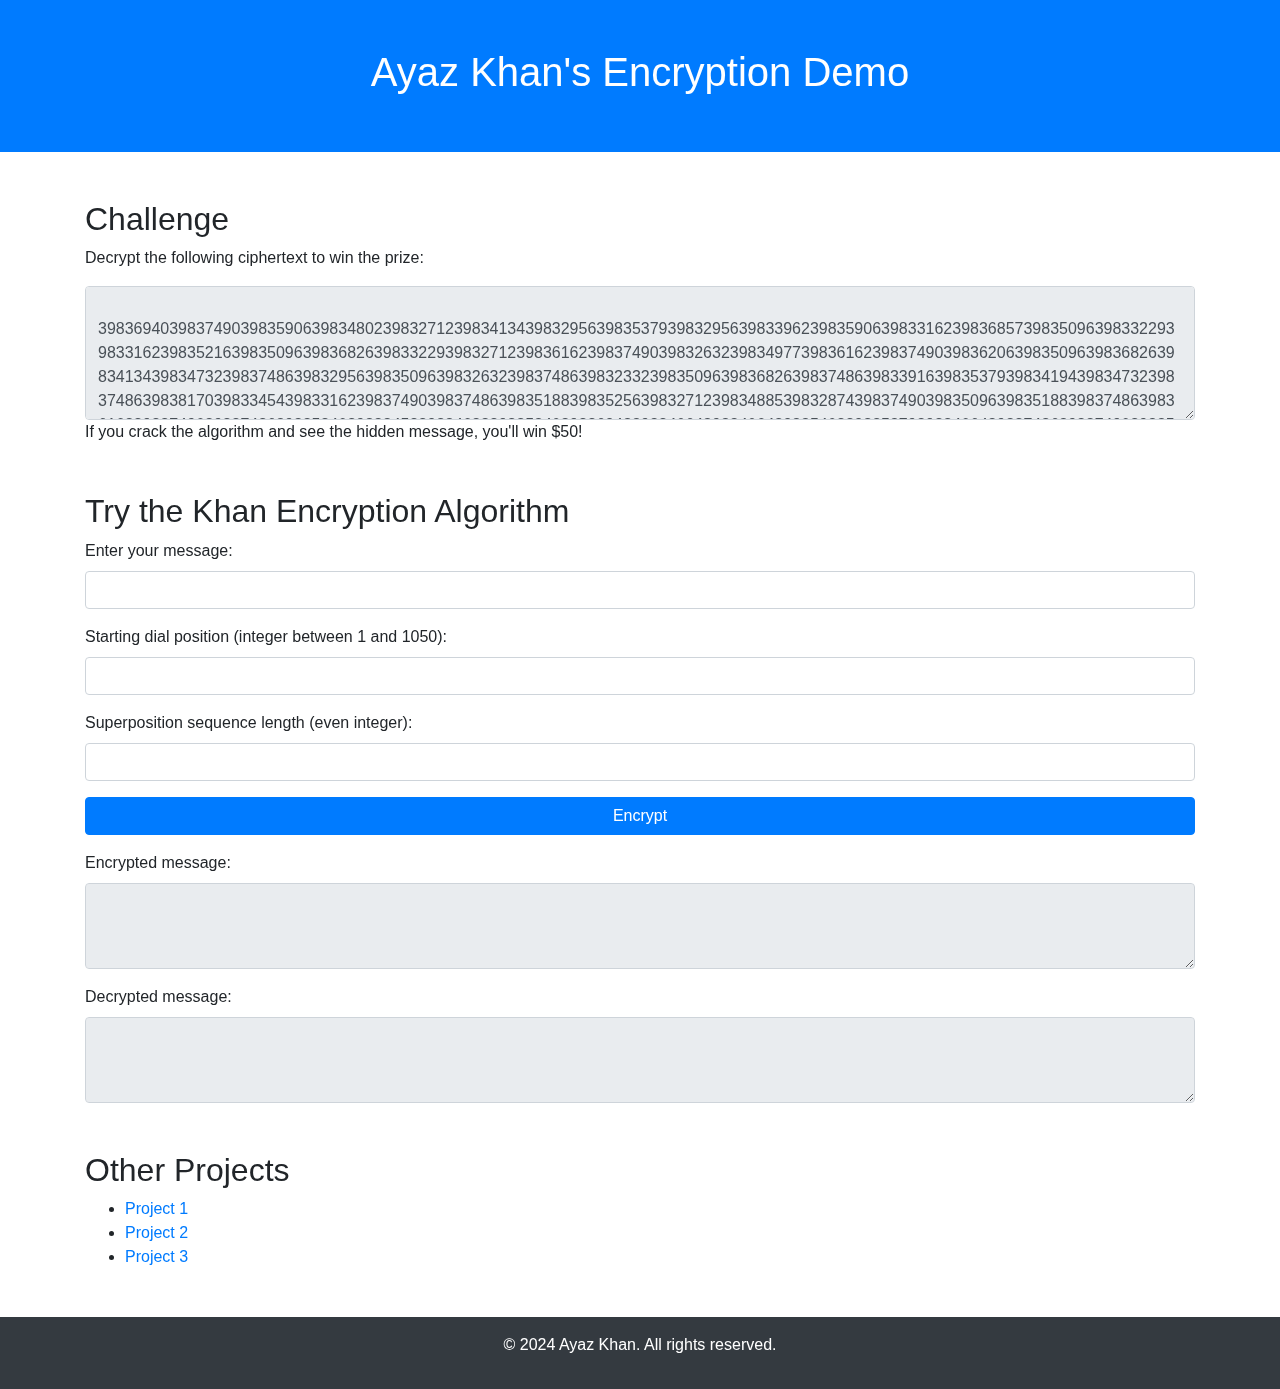
==== templates/index.html @ fc98d845 "yup" ====
<!DOCTYPE html>
<html lang="en">
<head>
    <meta charset="UTF-8">
    <meta name="viewport" content="width=device-width, initial-scale=1.0">
    <title>Ayaz Khan's Encryption Demo</title>
    <link rel="stylesheet" href="https://stackpath.bootstrapcdn.com/bootstrap/4.5.2/css/bootstrap.min.css">
    <link rel="stylesheet" href="{{ url_for('static', filename='styles.css') }}">
    <script>
        async function encryptMessage() {
            const plaintext = document.getElementById('plaintext').value;
            const startPosition = parseInt(document.getElementById('startPosition').value);
            const superpositionLength = parseInt(document.getElementById('superpositionLength').value);

            const response = await fetch('/encrypt', {
                method: 'POST',
                headers: { 'Content-Type': 'application/json' },
                body: JSON.stringify({ plaintext, startPosition, superpositionLength })
            });

            if (response.ok) {
                const data = await response.json();
                document.getElementById('ciphertext').value = data.ciphertext;
                document.getElementById('decryptedMessage').value = data.decryptedMessage;
            } else {
                console.error('Failed to fetch /encrypt:', response.statusText);
            }
        }
    </script>
</head>
<body>
    <header class="bg-primary text-white text-center py-5">
        <h1>Ayaz Khan's Encryption Demo</h1>
    </header>
    <main class="container my-5">
        <section class="mb-5">
            <h2>Challenge</h2>
            <p>Decrypt the following ciphertext to win the prize:</p>
            <textarea id="challengeCiphertext" class="form-control" rows="5" readonly>
                [base64]
            </textarea>
            <p>If you crack the algorithm and see the hidden message, you'll win $50!</p>
        </section>
        <section class="mb-5">
            <h2>Try the Khan Encryption Algorithm</h2>
            <div class="form-group">
                <label for="plaintext">Enter your message:</label>
                <input type="text" id="plaintext" name="plaintext" class="form-control">
            </div>
            <div class="form-group">
                <label for="startPosition">Starting dial position (integer between 1 and 1050):</label>
                <input type="number" id="startPosition" name="startPosition" class="form-control">
            </div>
            <div class="form-group">
                <label for="superpositionLength">Superposition sequence length (even integer):</label>
                <input type="number" id="superpositionLength" name="superpositionLength" class="form-control">
            </div>
            <button onclick="encryptMessage()" class="btn btn-primary btn-block">Encrypt</button>
            <div class="form-group mt-3">
                <label for="ciphertext">Encrypted message:</label>
                <textarea id="ciphertext" name="ciphertext" class="form-control" rows="3" readonly></textarea>
            </div>
            <div class="form-group">
                <label for="decryptedMessage">Decrypted message:</label>
                <textarea id="decryptedMessage" name="decryptedMessage" class="form-control" rows="3" readonly></textarea>
            </div>
        </section>
        <section>
            <h2>Other Projects</h2>
            <ul>
                <li><a href="https://ia.cr/2024/825">Project 1</a></li>
                <li><a href="https://www.researchgate.net/publication/380167604_Sentiment_Gummy_Worm_A_New_Scoring_Model_for_Anonymous_Data_Incorporating_Decay_Factors_and_Buffer_Ratios?_sg%5B0%5D=x-lpk3AxAMPUjaD-ZfLKjL1FNXjv5RkkhxqwR9gPPUpNvwuI9tgbTvFw71sUwwCdwuw_RMNpNBGSY7inIu1yCw_tGrP3fJ6yUGJmBrY2.E2d19zwcZEsmHFsNE2v3g6tHEhSvR6ljV72WZGU-BHP-PBhN-uERGBHy_d-12jCPFTSRHoI_Z4tJbEWPA0O4PQ&_tp=eyJjb250ZXh0Ijp7ImZpcnN0UGFnZSI6ImhvbWUiLCJwYWdlIjoicHJvZmlsZSIsInBvc2l0aW9uIjoicGFnZUNvbnRlbnQifX0">Project 2</a></li>
                <li><a href="https://www.researchgate.net/publication/380932578_The_Motion_Theorems_Seen_In_Full_Reptend_Prime_Numbers_And_Their_Cyclic_Sequence?_sg%5B0%5D=x-lpk3AxAMPUjaD-ZfLKjL1FNXjv5RkkhxqwR9gPPUpNvwuI9tgbTvFw71sUwwCdwuw_RMNpNBGSY7inIu1yCw_tGrP3fJ6yUGJmBrY2.E2d19zwcZEsmHFsNE2v3g6tHEhSvR6ljV72WZGU-BHP-PBhN-uERGBHy_d-12jCPFTSRHoI_Z4tJbEWPA0O4PQ&_tp=eyJjb250ZXh0Ijp7ImZpcnN0UGFnZSI6ImhvbWUiLCJwYWdlIjoicHJvZmlsZSIsInBvc2l0aW9uIjoicGFnZUNvbnRlbnQifX0">Project 3</a></li>
            </ul>
        </section>
    </main>
    <footer class="bg-dark text-white text-center py-3">
        <p>&copy; 2024 Ayaz Khan. All rights reserved.</p>
    </footer>
</body>
</html>
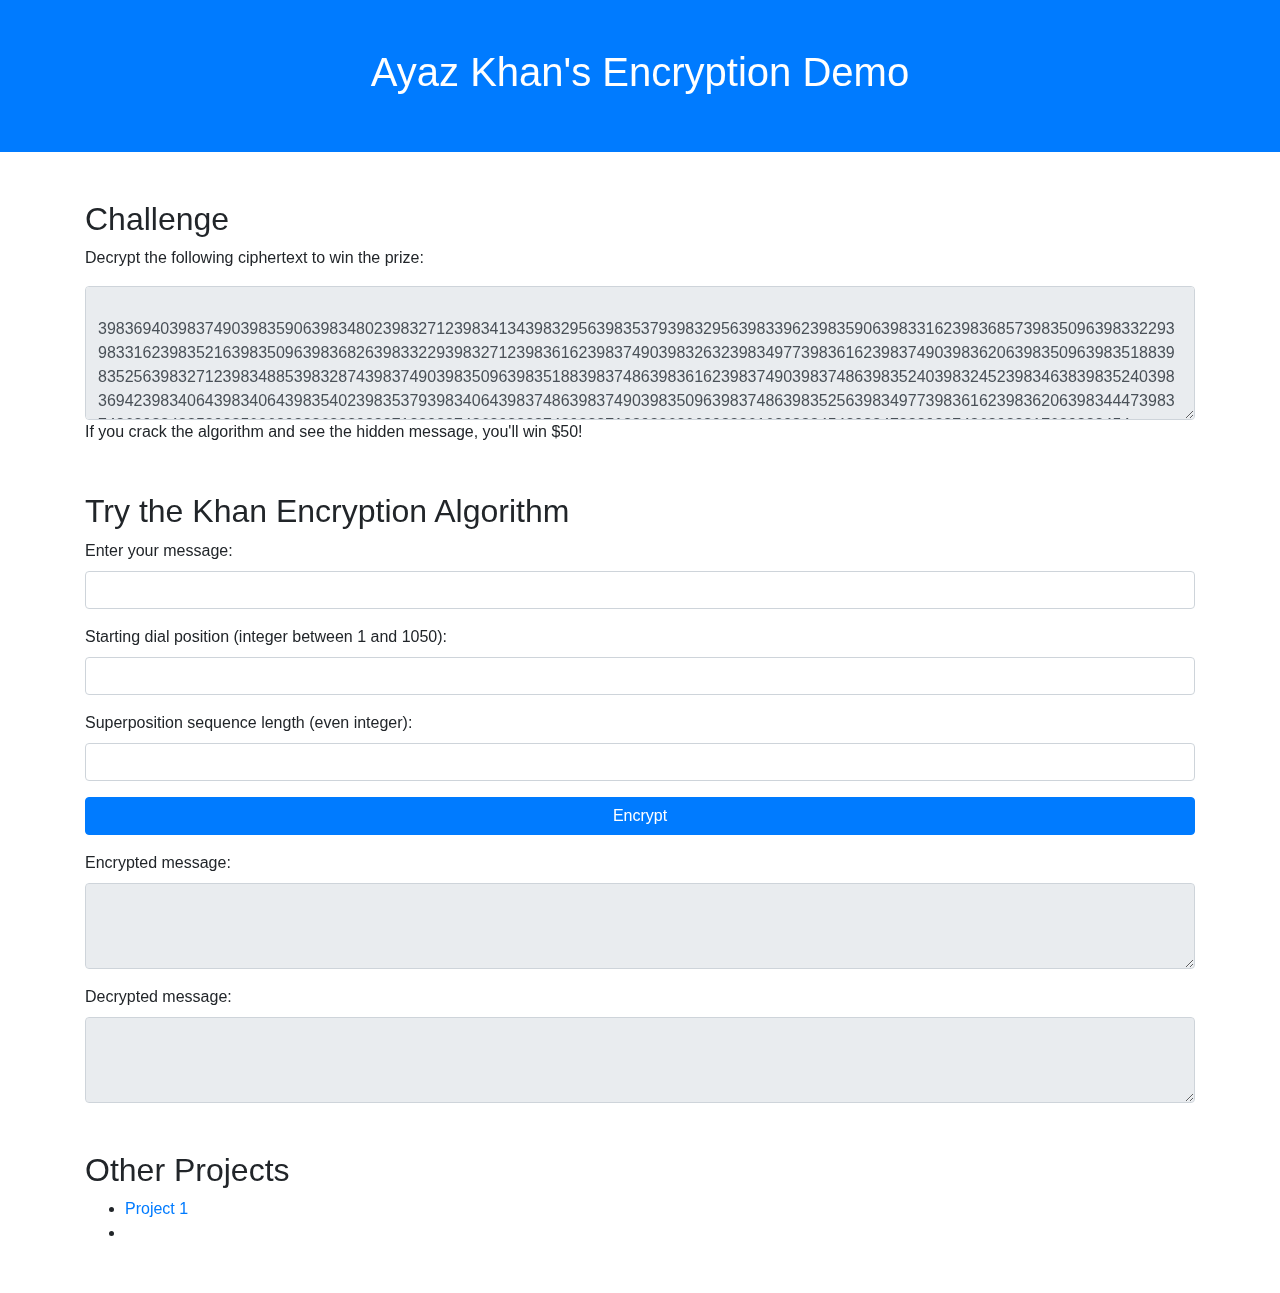
==== commit f9b1772f: "fail" ====
--- a/templates/index.html
+++ b/templates/index.html
@@ -7,10 +7,24 @@
     <link rel="stylesheet" href="https://stackpath.bootstrapcdn.com/bootstrap/4.5.2/css/bootstrap.min.css">
     <link rel="stylesheet" href="{{ url_for('static', filename='styles.css') }}">
     <script>
+        // Asynchronously encrypts a message using the Khan encryption algorithm.
+        // 
+        // Retrieves the plaintext message, starting dial position, and superposition
+        // sequence length from the corresponding HTML input elements. Sends a POST
+        // request to the '/encrypt' endpoint with the message data as JSON in the
+        // request body. If the response is successful, sets the encrypted message
+        // and decrypted message in the corresponding HTML textareas. If the response
+        // is not successful, displays an error message.
+        //
+        // Returns: None
         async function encryptMessage() {
             const plaintext = document.getElementById('plaintext').value;
             const startPosition = parseInt(document.getElementById('startPosition').value);
             const superpositionLength = parseInt(document.getElementById('superpositionLength').value);
+
+            console.log("Sending request to /encrypt with data:", {
+                plaintext, startPosition, superpositionLength
+            });
 
             const response = await fetch('/encrypt', {
                 method: 'POST',
@@ -20,10 +34,18 @@
 
             if (response.ok) {
                 const data = await response.json();
-                document.getElementById('ciphertext').value = data.ciphertext;
-                document.getElementById('decryptedMessage').value = data.decryptedMessage;
+                console.log("Received response from /encrypt:", data);
+                if (data.ciphertext && data.decryptedMessage) {
+                    document.getElementById('ciphertext').value = data.ciphertext;
+                    document.getElementById('decryptedMessage').value = data.decryptedMessage;
+                } else {
+                    console.error("Missing ciphertext or decryptedMessage in response:", data);
+                    alert("Error: Missing ciphertext or decryptedMessage in response");
+                }
             } else {
-                console.error('Failed to fetch /encrypt:', response.statusText);
+                const errorText = await response.text();
+                console.error('Failed to fetch /encrypt:', response.statusText, errorText);
+                alert(`Error: ${response.statusText}`);
             }
         }
     </script>
@@ -37,7 +59,7 @@
             <h2>Challenge</h2>
             <p>Decrypt the following ciphertext to win the prize:</p>
             <textarea id="challengeCiphertext" class="form-control" rows="5" readonly>
-                [base64]
+                [base64]
             </textarea>
             <p>If you crack the algorithm and see the hidden message, you'll win $50!</p>
         </section>
@@ -69,13 +91,5 @@
             <h2>Other Projects</h2>
             <ul>
                 <li><a href="https://ia.cr/2024/825">Project 1</a></li>
-                <li><a href="https://www.researchgate.net/publication/380167604_Sentiment_Gummy_Worm_A_New_Scoring_Model_for_Anonymous_Data_Incorporating_Decay_Factors_and_Buffer_Ratios?_sg%5B0%5D=x-lpk3AxAMPUjaD-ZfLKjL1FNXjv5RkkhxqwR9gPPUpNvwuI9tgbTvFw71sUwwCdwuw_RMNpNBGSY7inIu1yCw_tGrP3fJ6yUGJmBrY2.E2d19zwcZEsmHFsNE2v3g6tHEhSvR6ljV72WZGU-BHP-PBhN-uERGBHy_d-12jCPFTSRHoI_Z4tJbEWPA0O4PQ&_tp=eyJjb250ZXh0Ijp7ImZpcnN0UGFnZSI6ImhvbWUiLCJwYWdlIjoicHJvZmlsZSIsInBvc2l0aW9uIjoicGFnZUNvbnRlbnQifX0">Project 2</a></li>
-                <li><a href="https://www.researchgate.net/publication/380932578_The_Motion_Theorems_Seen_In_Full_Reptend_Prime_Numbers_And_Their_Cyclic_Sequence?_sg%5B0%5D=x-lpk3AxAMPUjaD-ZfLKjL1FNXjv5RkkhxqwR9gPPUpNvwuI9tgbTvFw71sUwwCdwuw_RMNpNBGSY7inIu1yCw_tGrP3fJ6yUGJmBrY2.E2d19zwcZEsmHFsNE2v3g6tHEhSvR6ljV72WZGU-BHP-PBhN-uERGBHy_d-12jCPFTSRHoI_Z4tJbEWPA0O4PQ&_tp=eyJjb250ZXh0Ijp7ImZpcnN0UGFnZSI6ImhvbWUiLCJwYWdlIjoicHJvZmlsZSIsInBvc2l0aW9uIjoicGFnZUNvbnRlbnQifX0">Project 3</a></li>
-            </ul>
-        </section>
-    </main>
-    <footer class="bg-dark text-white text-center py-3">
-        <p>&copy; 2024 Ayaz Khan. All rights reserved.</p>
-    </footer>
-</body>
-</html>
+                <li><a href="https://www.researchgate.net/publication/380167604_Sentiment_Gummy_Worm_A_New_Scoring_Model_for_Anonymous_Data_Incorporating_Decay_Factors_and_Buffer_Ratios?_sg%5B0%5D=x-lpk3AxAMPUjaD-ZfLKjL1FNXjv5RkkhxqwR9gPPUpNvwuI9tgbTvFw71sUwwCdwuw_RMNpNBGSY7inIu1yCw_tGrP3fJ6yUGJmBrY2.E2d19zwcZEsmHFsNE2v3g6tHEhSvR6ljV72WZGU-BHP-PBhN-uERGBHy_d-12jCP
+
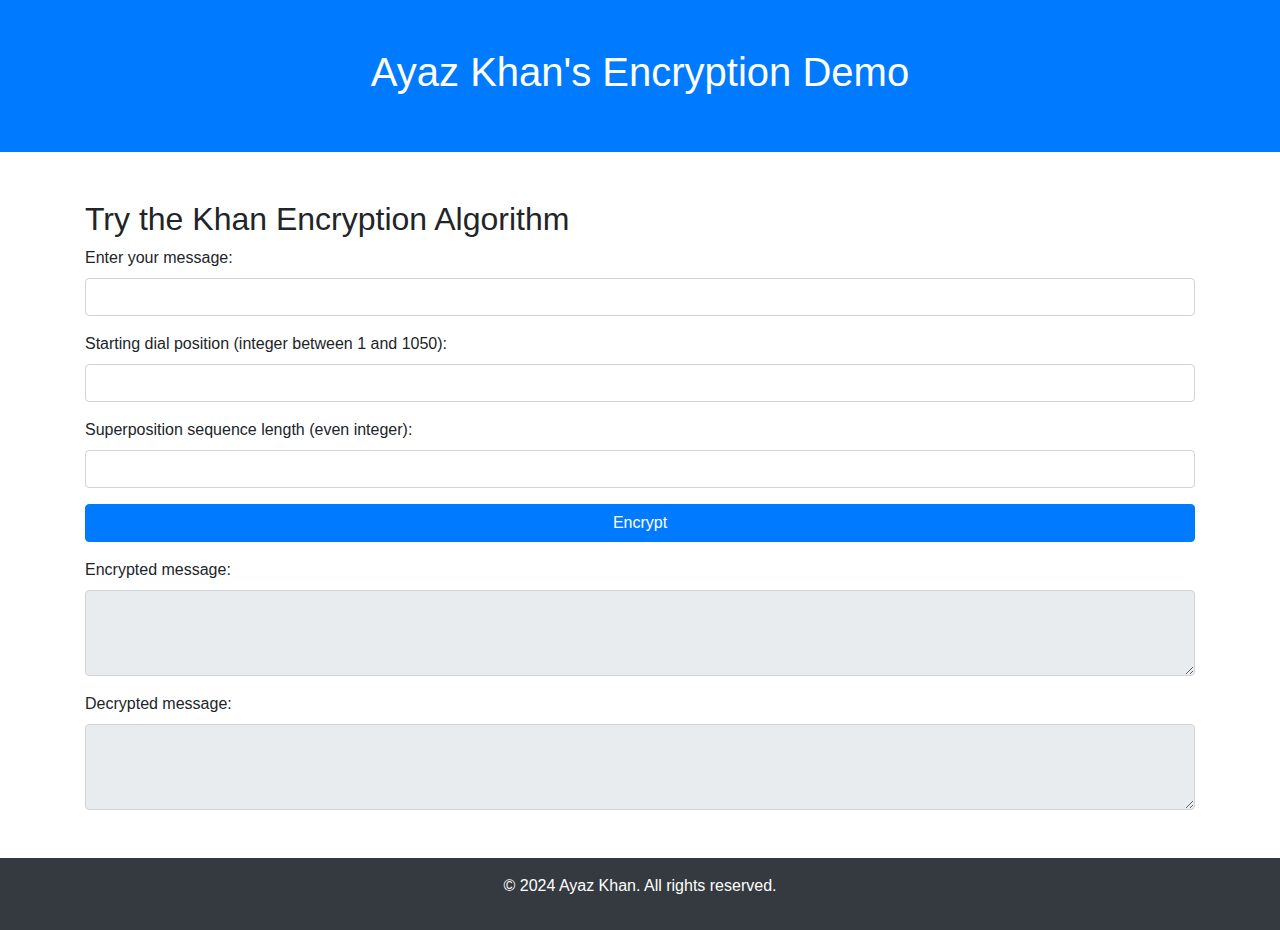
==== commit 5c187125: "ads" ====
--- a/templates/index.html
+++ b/templates/index.html
@@ -7,24 +7,10 @@
     <link rel="stylesheet" href="https://stackpath.bootstrapcdn.com/bootstrap/4.5.2/css/bootstrap.min.css">
     <link rel="stylesheet" href="{{ url_for('static', filename='styles.css') }}">
     <script>
-        // Asynchronously encrypts a message using the Khan encryption algorithm.
-        // 
-        // Retrieves the plaintext message, starting dial position, and superposition
-        // sequence length from the corresponding HTML input elements. Sends a POST
-        // request to the '/encrypt' endpoint with the message data as JSON in the
-        // request body. If the response is successful, sets the encrypted message
-        // and decrypted message in the corresponding HTML textareas. If the response
-        // is not successful, displays an error message.
-        //
-        // Returns: None
         async function encryptMessage() {
             const plaintext = document.getElementById('plaintext').value;
             const startPosition = parseInt(document.getElementById('startPosition').value);
             const superpositionLength = parseInt(document.getElementById('superpositionLength').value);
-
-            console.log("Sending request to /encrypt with data:", {
-                plaintext, startPosition, superpositionLength
-            });
 
             const response = await fetch('/encrypt', {
                 method: 'POST',
@@ -34,7 +20,6 @@
 
             if (response.ok) {
                 const data = await response.json();
-                console.log("Received response from /encrypt:", data);
                 if (data.ciphertext && data.decryptedMessage) {
                     document.getElementById('ciphertext').value = data.ciphertext;
                     document.getElementById('decryptedMessage').value = data.decryptedMessage;
@@ -55,14 +40,6 @@
         <h1>Ayaz Khan's Encryption Demo</h1>
     </header>
     <main class="container my-5">
-        <section class="mb-5">
-            <h2>Challenge</h2>
-            <p>Decrypt the following ciphertext to win the prize:</p>
-            <textarea id="challengeCiphertext" class="form-control" rows="5" readonly>
-                [base64]
-            </textarea>
-            <p>If you crack the algorithm and see the hidden message, you'll win $50!</p>
-        </section>
         <section class="mb-5">
             <h2>Try the Khan Encryption Algorithm</h2>
             <div class="form-group">
@@ -87,9 +64,9 @@
                 <textarea id="decryptedMessage" name="decryptedMessage" class="form-control" rows="3" readonly></textarea>
             </div>
         </section>
-        <section>
-            <h2>Other Projects</h2>
-            <ul>
-                <li><a href="https://ia.cr/2024/825">Project 1</a></li>
-                <li><a href="https://www.researchgate.net/publication/380167604_Sentiment_Gummy_Worm_A_New_Scoring_Model_for_Anonymous_Data_Incorporating_Decay_Factors_and_Buffer_Ratios?_sg%5B0%5D=x-lpk3AxAMPUjaD-ZfLKjL1FNXjv5RkkhxqwR9gPPUpNvwuI9tgbTvFw71sUwwCdwuw_RMNpNBGSY7inIu1yCw_tGrP3fJ6yUGJmBrY2.E2d19zwcZEsmHFsNE2v3g6tHEhSvR6ljV72WZGU-BHP-PBhN-uERGBHy_d-12jCP
-
+    </main>
+    <footer class="bg-dark text-white text-center py-3">
+        <p>&copy; 2024 Ayaz Khan. All rights reserved.</p>
+    </footer>
+</body>
+</html>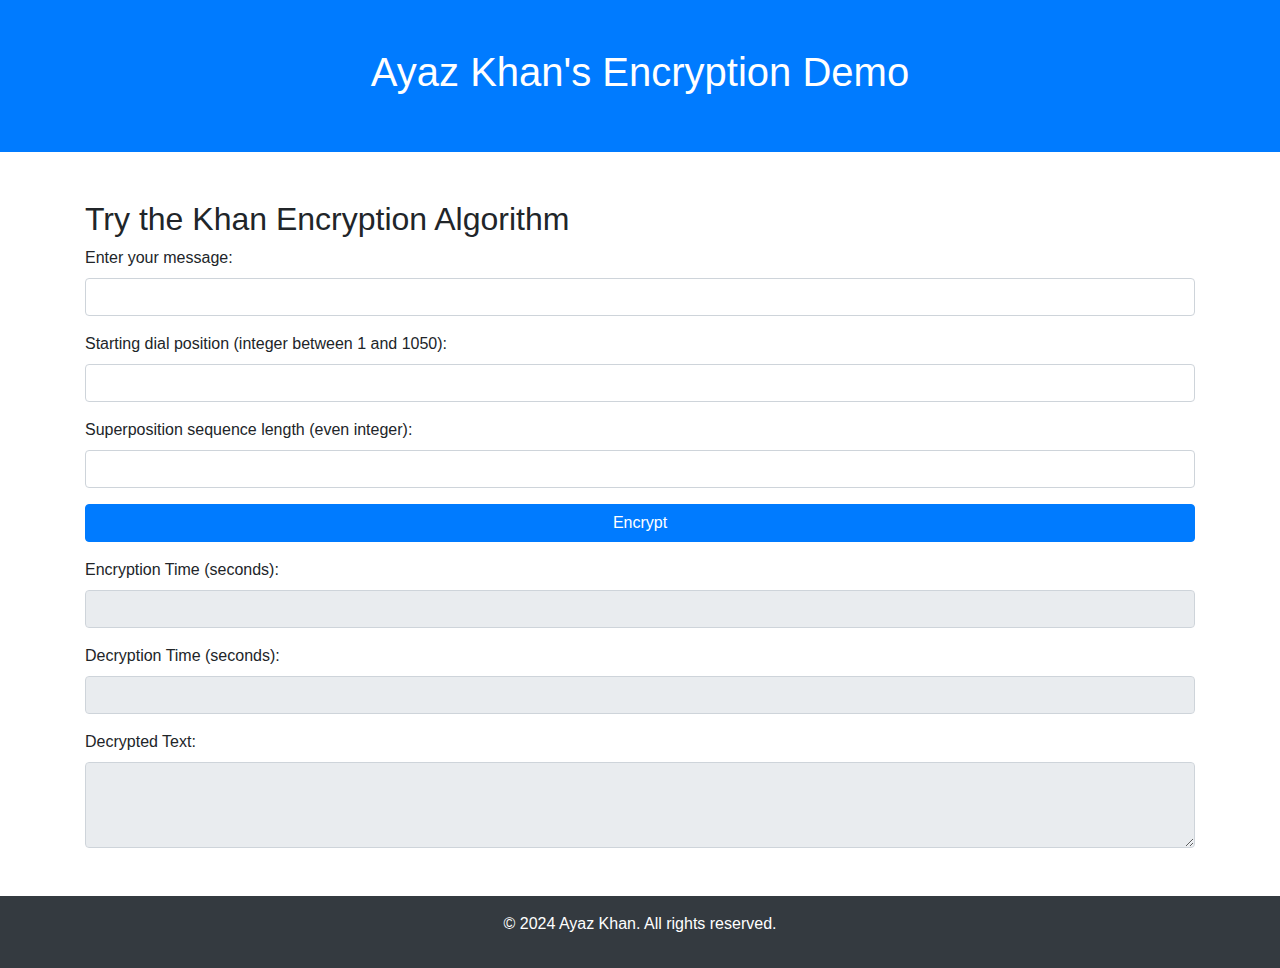
==== commit 2e0cb749: "dad" ====
--- a/templates/index.html
+++ b/templates/index.html
@@ -20,12 +20,13 @@
 
             if (response.ok) {
                 const data = await response.json();
-                if (data.ciphertext && data.decryptedMessage) {
-                    document.getElementById('ciphertext').value = data.ciphertext;
-                    document.getElementById('decryptedMessage').value = data.decryptedMessage;
+                if (data.encryptionTime && data.decryptionTime && data.decryptedText) {
+                    document.getElementById('encryptionTime').value = data.encryptionTime;
+                    document.getElementById('decryptionTime').value = data.decryptionTime;
+                    document.getElementById('decryptedText').value = data.decryptedText;
                 } else {
-                    console.error("Missing ciphertext or decryptedMessage in response:", data);
-                    alert("Error: Missing ciphertext or decryptedMessage in response");
+                    console.error("Missing encryptionTime, decryptionTime, or decryptedText in response:", data);
+                    alert("Error: Missing encryptionTime, decryptionTime, or decryptedText in response");
                 }
             } else {
                 const errorText = await response.text();
@@ -56,12 +57,16 @@
             </div>
             <button onclick="encryptMessage()" class="btn btn-primary btn-block">Encrypt</button>
             <div class="form-group mt-3">
-                <label for="ciphertext">Encrypted message:</label>
-                <textarea id="ciphertext" name="ciphertext" class="form-control" rows="3" readonly></textarea>
+                <label for="encryptionTime">Encryption Time (seconds):</label>
+                <input type="text" id="encryptionTime" name="encryptionTime" class="form-control" readonly>
             </div>
             <div class="form-group">
-                <label for="decryptedMessage">Decrypted message:</label>
-                <textarea id="decryptedMessage" name="decryptedMessage" class="form-control" rows="3" readonly></textarea>
+                <label for="decryptionTime">Decryption Time (seconds):</label>
+                <input type="text" id="decryptionTime" name="decryptionTime" class="form-control" readonly>
+            </div>
+            <div class="form-group">
+                <label for="decryptedText">Decrypted Text:</label>
+                <textarea id="decryptedText" name="decryptedText" class="form-control" rows="3" readonly></textarea>
             </div>
         </section>
     </main>
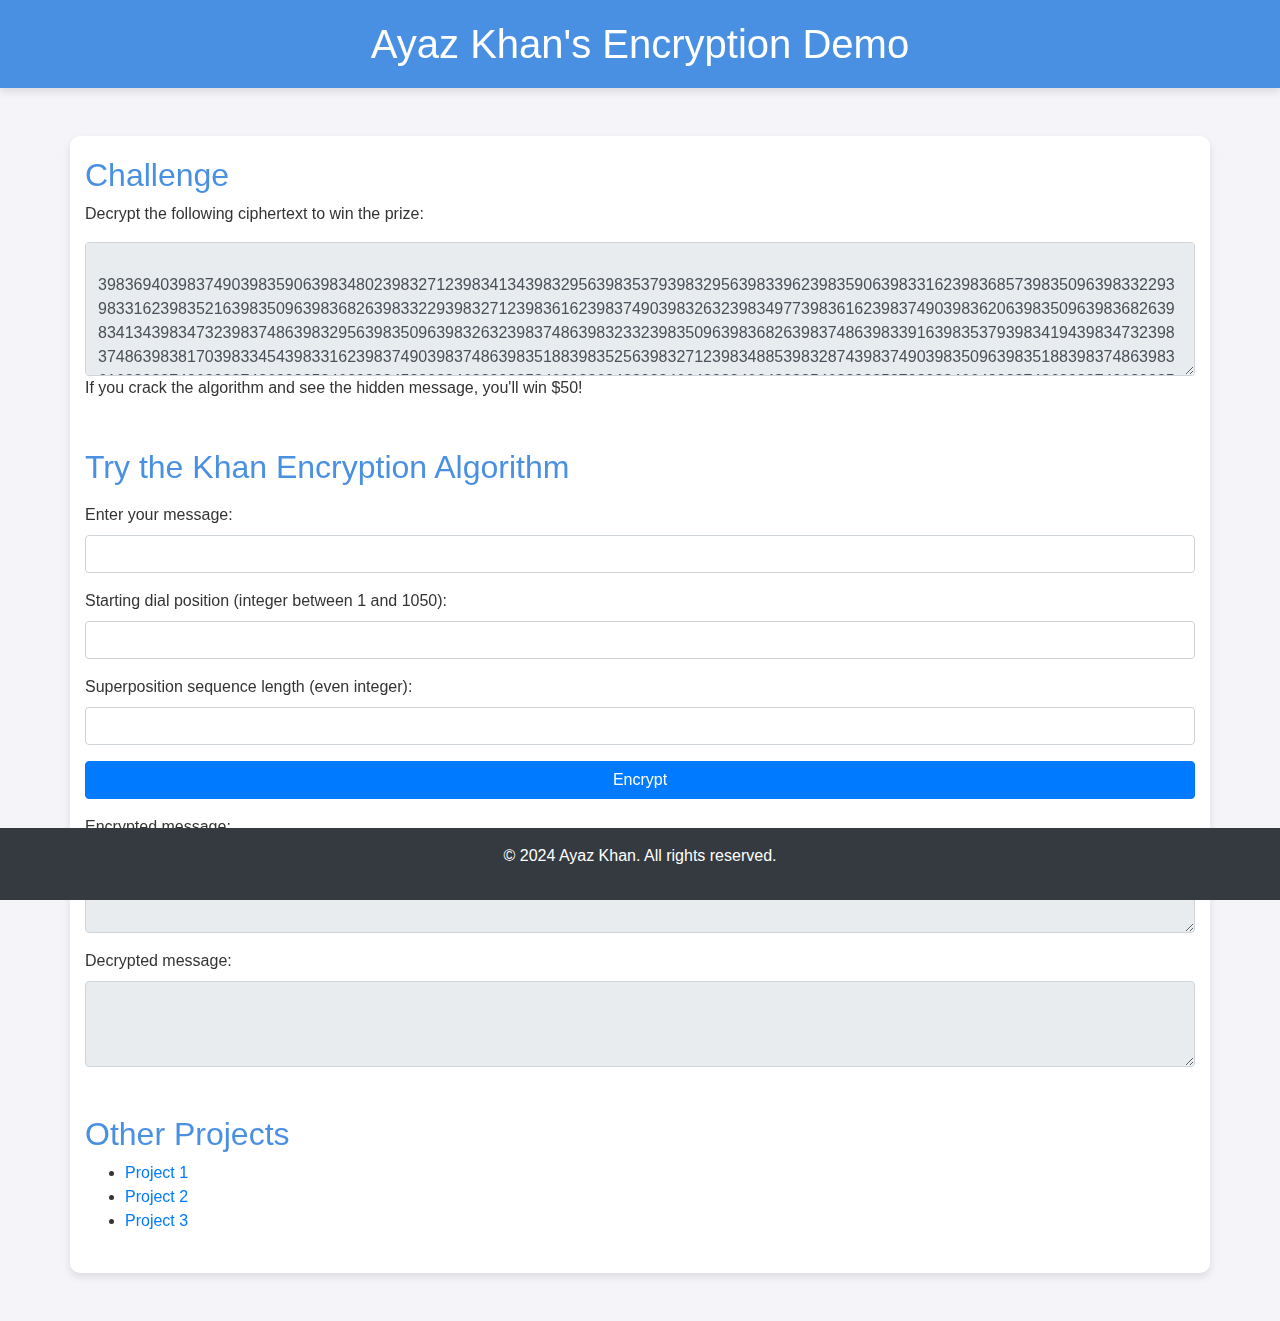
==== commit 5da7dd13: "yes" ====
--- a/templates/index.html
+++ b/templates/index.html
@@ -5,42 +5,94 @@
     <meta name="viewport" content="width=device-width, initial-scale=1.0">
     <title>Ayaz Khan's Encryption Demo</title>
     <link rel="stylesheet" href="https://stackpath.bootstrapcdn.com/bootstrap/4.5.2/css/bootstrap.min.css">
-    <link rel="stylesheet" href="{{ url_for('static', filename='styles.css') }}">
-    <script>
-        async function encryptMessage() {
-            const plaintext = document.getElementById('plaintext').value;
-            const startPosition = parseInt(document.getElementById('startPosition').value);
-            const superpositionLength = parseInt(document.getElementById('superpositionLength').value);
-
-            const response = await fetch('/encrypt', {
-                method: 'POST',
-                headers: { 'Content-Type': 'application/json' },
-                body: JSON.stringify({ plaintext, startPosition, superpositionLength })
-            });
-
-            if (response.ok) {
-                const data = await response.json();
-                if (data.encryptionTime && data.decryptionTime && data.decryptedText) {
-                    document.getElementById('encryptionTime').value = data.encryptionTime;
-                    document.getElementById('decryptionTime').value = data.decryptionTime;
-                    document.getElementById('decryptedText').value = data.decryptedText;
-                } else {
-                    console.error("Missing encryptionTime, decryptionTime, or decryptedText in response:", data);
-                    alert("Error: Missing encryptionTime, decryptionTime, or decryptedText in response");
-                }
-            } else {
-                const errorText = await response.text();
-                console.error('Failed to fetch /encrypt:', response.statusText, errorText);
-                alert(`Error: ${response.statusText}`);
-            }
+    <style>
+        body {
+            font-family: 'Arial', sans-serif;
+            background-color: #f4f4f9;
+            color: #333;
+            margin: 0;
+            padding: 0;
         }
-    </script>
+        header {
+            background-color: #4a90e2;
+            color: white;
+            padding: 20px 0;
+            text-align: center;
+            box-shadow: 0 4px 8px rgba(0, 0, 0, 0.1);
+        }
+        header h1 {
+            margin: 0;
+            font-size: 2.5em;
+        }
+        main {
+            max-width: 800px;
+            margin: 20px auto;
+            padding: 20px;
+            background-color: white;
+            box-shadow: 0 4px 8px rgba(0, 0, 0, 0.1);
+            border-radius: 10px;
+        }
+        section {
+            margin-bottom: 20px;
+        }
+        h2 {
+            color: #4a90e2;
+            margin-top: 0;
+        }
+        label {
+            display: block;
+            margin-top: 1rem;
+        }
+        input, textarea {
+            width: 100%;
+            padding: 0.5rem;
+            margin-top: 0.5rem;
+            border: 1px solid #ccc;
+            border-radius: 5px;
+        }
+        button {
+            display: block;
+            width: 100%;
+            padding: 1rem;
+            margin-top: 1rem;
+            background: #333;
+            color: #fff;
+            border: none;
+            border-radius: 5px;
+            cursor: pointer;
+            transition: background 0.3s;
+        }
+        button:hover {
+            background: #555;
+        }
+        textarea[readonly] {
+            background: #eee;
+            word-wrap: break-word;
+        }
+        footer {
+            text-align: center;
+            padding: 20px;
+            background-color: #333;
+            color: white;
+            position: fixed;
+            width: 100%;
+            bottom: 0;
+        }
+    </style>
 </head>
 <body>
-    <header class="bg-primary text-white text-center py-5">
+    <header>
         <h1>Ayaz Khan's Encryption Demo</h1>
     </header>
     <main class="container my-5">
+        <section class="mb-5">
+            <h2>Challenge</h2>
+            <p>Decrypt the following ciphertext to win the prize:</p>
+            <textarea id="challengeCiphertext" class="form-control" rows="5" readonly>
+                [base64]
+            </textarea>
+            <p>If you crack the algorithm and see the hidden message, you'll win $50!</p>
+        </section>
         <section class="mb-5">
             <h2>Try the Khan Encryption Algorithm</h2>
             <div class="form-group">
@@ -57,21 +109,58 @@
             </div>
             <button onclick="encryptMessage()" class="btn btn-primary btn-block">Encrypt</button>
             <div class="form-group mt-3">
-                <label for="encryptionTime">Encryption Time (seconds):</label>
-                <input type="text" id="encryptionTime" name="encryptionTime" class="form-control" readonly>
+                <label for="ciphertext">Encrypted message:</label>
+                <textarea id="ciphertext" name="ciphertext" class="form-control" rows="3" readonly></textarea>
             </div>
             <div class="form-group">
-                <label for="decryptionTime">Decryption Time (seconds):</label>
-                <input type="text" id="decryptionTime" name="decryptionTime" class="form-control" readonly>
+                <label for="decryptedMessage">Decrypted message:</label>
+                <textarea id="decryptedMessage" name="decryptedMessage" class="form-control" rows="3" readonly></textarea>
             </div>
-            <div class="form-group">
-                <label for="decryptedText">Decrypted Text:</label>
-                <textarea id="decryptedText" name="decryptedText" class="form-control" rows="3" readonly></textarea>
-            </div>
+        </section>
+        <section>
+            <h2>Other Projects</h2>
+            <ul>
+                <li><a href="https://ia.cr/2024/825">Project 1</a></li>
+                <li><a href="https://www.researchgate.net/publication/380167604_Sentiment_Gummy_Worm_A_New_Scoring_Model_for_Anonymous_Data_Incorporating_Decay_Factors_and_Buffer_Ratios?_sg%5B0%5D=x-lpk3AxAMPUjaD-ZfLKjL1FNXjv5RkkhxqwR9gPPUpNvwuI9tgbTvFw71sUwwCdwuw_RMNpNBGSY7inIu1yCw_tGrP3fJ6yUGJmBrY2.E2d19zwcZEsmHFsNE2v3g6tHEhSvR6ljV72WZGU-BHP-PBhN-uERGBHy_d-12jCPFTSRHoI_Z4tJbEWPA0O4PQ&_tp=eyJjb250ZXh0Ijp7ImZpcnN0UGFnZSI6ImhvbWUiLCJwYWdlIjoicHJvZmlsZSIsInBvc2l0aW9uIjoicGFnZUNvbnRlbnQifX0">Project 2</a></li>
+                <li><a href="https://www.researchgate.net/publication/380932578_The_Motion_Theorems_Seen_In_Full_Reptend_Prime_Numbers_And_Their_Cyclic_Sequence?_sg%5B0%5D=x-lpk3AxAMPUjaD-ZfLKjL1FNXjv5RkkhxqwR9gPPUpNvwuI9tgbTvFw71sUwwCdwuw_RMNpNBGSY7inIu1yCw_tGrP3fJ6yUGJmBrY2.E2d19zwcZEsmHFsNE2v3g6tHEhSvR6ljV72WZGU-BHP-PBhN-uERGBHy_d-12jCPFTSRHoI_Z4tJbEWPA0O4PQ&_tp=eyJjb250ZXh0Ijp7ImZpcnN0UGFnZSI6ImhvbWUiLCJwYWdlIjoicHJvZmlsZSIsInBvc2l0aW9uIjoicGFnZUNvbnRlbnQifX0">Project 3</a></li>
+            </ul>
         </section>
     </main>
     <footer class="bg-dark text-white text-center py-3">
         <p>&copy; 2024 Ayaz Khan. All rights reserved.</p>
     </footer>
+    <script>
+        async function encryptMessage() {
+            const plaintext = document.getElementById('plaintext').value;
+            const startPosition = parseInt(document.getElementById('startPosition').value);
+            const superpositionLength = parseInt(document.getElementById('superpositionLength').value);
+
+            if (!plaintext || isNaN(startPosition) || isNaN(superpositionLength)) {
+                alert("Please provide valid inputs for all fields.");
+                return;
+            }
+
+            try {
+                const response = await fetch('/encrypt', {
+                    method: 'POST',
+                    headers: { 'Content-Type': 'application/json' },
+                    body: JSON.stringify({ plaintext, startPosition, superpositionLength })
+                });
+
+                if (response.ok) {
+                    const data = await response.json();
+                    document.getElementById('ciphertext').value = data.ciphertext;
+                    document.getElementById('decryptedMessage').value = data.decryptedMessage;
+                } else {
+                    const errorText = await response.text();
+                    console.error('Failed to fetch /encrypt:', response.statusText, errorText);
+                    alert(`Error: ${response.statusText} - ${errorText}`);
+                }
+            } catch (error) {
+                console.error('Error during encryption:', error);
+                alert(`Error: ${error.message}`);
+            }
+        }
+    </script>
 </body>
-</html>+</html>
